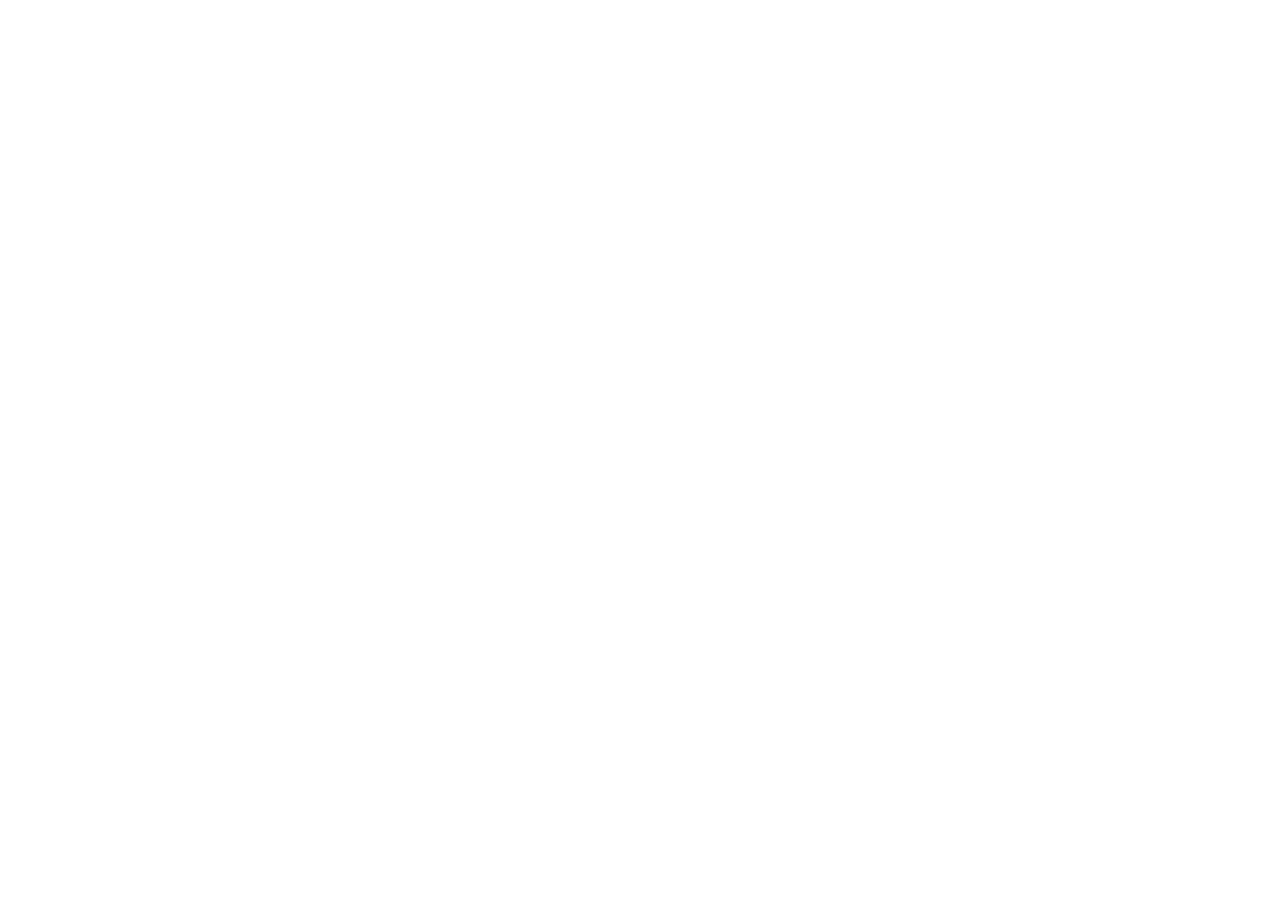
==== 02_BMICalculator/index.html @ 4d52b941 "all change" ====
<!DOCTYPE html>
<html lang="en">
<head>
    <meta charset="UTF-8">
    <meta name="viewport" content="width=device-width, initial-scale=1.0">
    <title>BMICalculator</title>
    <link rel="stylesheet" href="style.css">
</head>
<body>
    
</body>
<script src="script.js"></script>
</html>
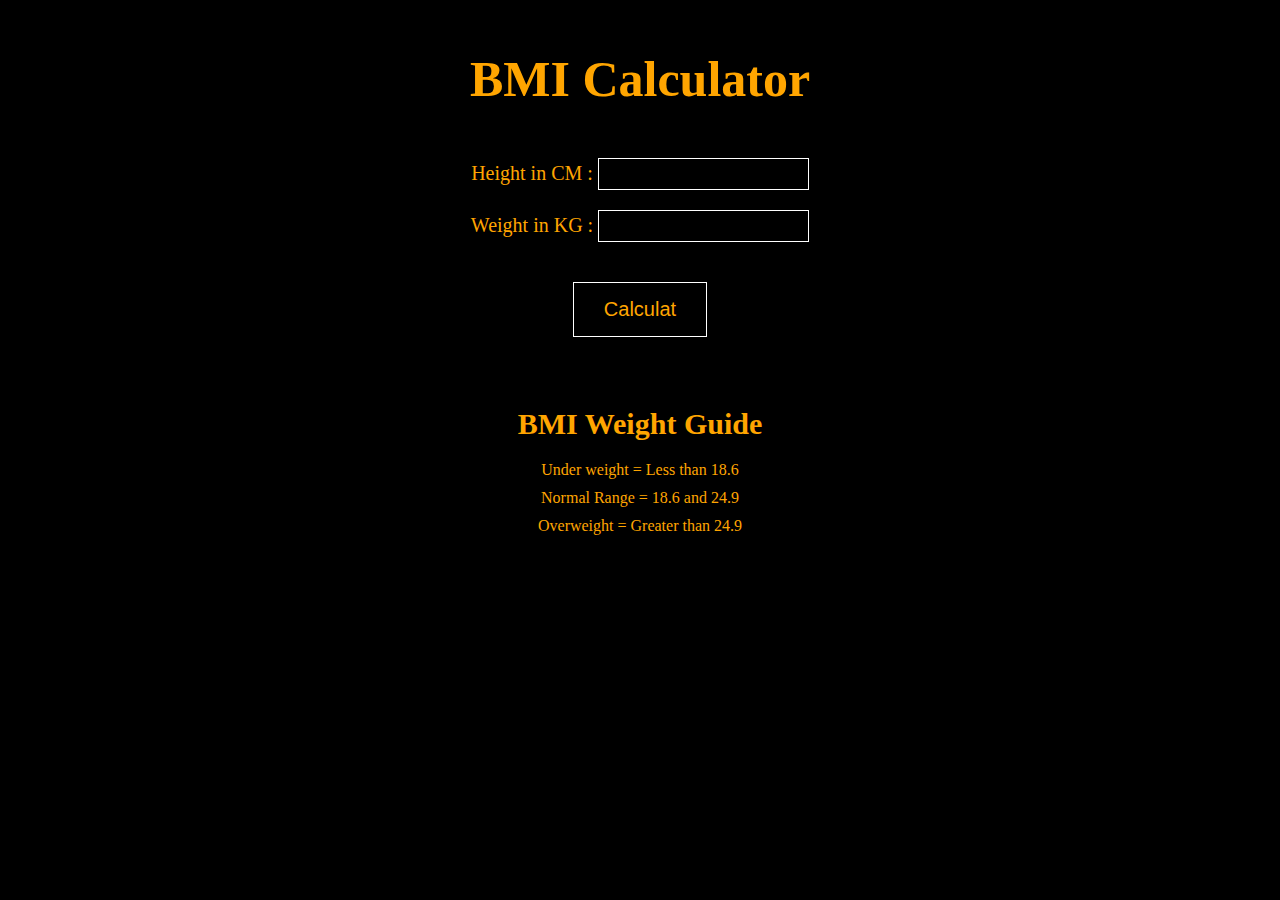
==== commit 63e2c0f1: "ADD 2nd" ====
--- a/02_BMICalculator/index.html
+++ b/02_BMICalculator/index.html
@@ -7,7 +7,19 @@
     <link rel="stylesheet" href="style.css">
 </head>
 <body>
-    
+    <div class="container">
+        <h1>BMI Calculator</h1>
+        <form>
+            <p><label>Height in CM : </label><input type="text" id="height"></p>
+            <p><label>Weight in KG : </label><input type="text" id="weight"></p>
+            <button>Calculat</button>
+            <div class="result"></div>
+            <h3>BMI Weight Guide</h3>
+            <li>Under weight = Less than 18.6</li>
+            <li>Normal Range = 18.6 and 24.9</li>
+            <li>Overweight = Greater than 24.9</li>
+        </form>
+    </div>
 </body>
 <script src="script.js"></script>
 </html>--- a/02_BMICalculator/style.css
+++ b/02_BMICalculator/style.css
@@ -0,0 +1,54 @@
+*{
+  color: orange;
+  background-color: rgb(0, 0, 0);
+}
+
+.container{
+    text-align: center;
+}
+
+h1{
+    font-size: 50px;
+    font-weight: 900;
+    margin: 50px 0px;
+}
+form p {
+    margin: 20px 0px;
+    /* display: flex;
+   align-items: center;
+   justify-content: center; */
+   
+}
+form p label {
+    font-size: 20px;
+    font-weight: 100;
+}
+form p input{
+    height: 30px;
+    border: 1px solid white;
+    font-size: 15px;
+    padding: 0px 5px;
+}
+
+button{
+    margin: 20px 0px;
+    padding: 15px 30px;
+    font-size: 20px;
+    border: 1px solid white;
+    cursor: pointer;
+}
+
+form h3{
+    margin: 50px 0px 20px 0px;
+    font-size: 30px;
+    font-weight: 700;
+}
+
+li{
+    margin-bottom: 10px;
+}
+
+span{
+    font-size: 30px;
+    font-weight: 700;
+}